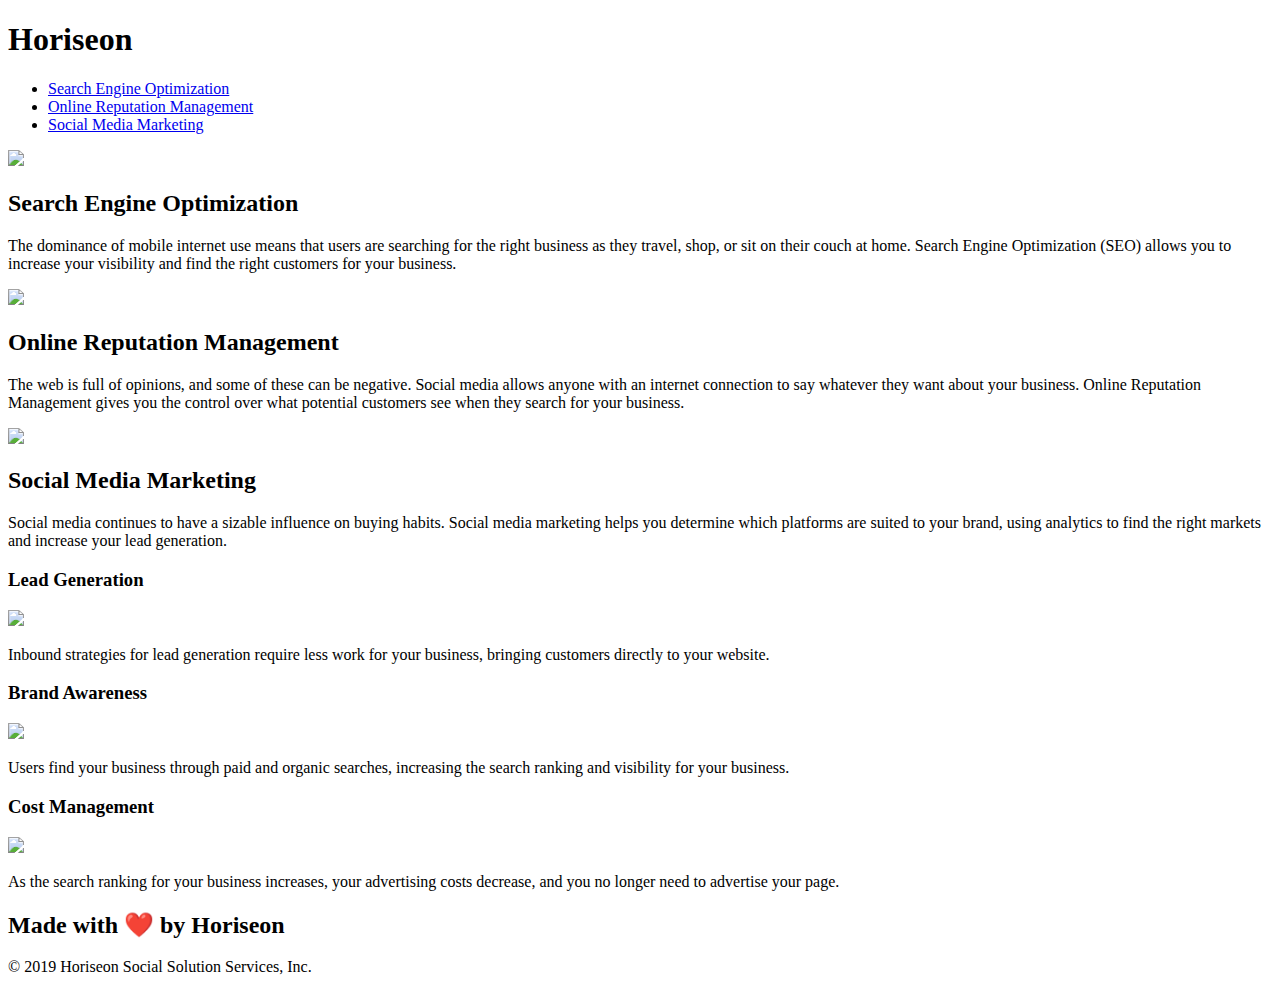
==== Develop/index.html @ 0fa63cc2 "changed the title to be more descriptive" ====
<!DOCTYPE html>
<html lang="en-us">

<head>
    <meta charset="UTF-8" />
    <link rel="stylesheet" href="./assets/css/style.css">
    <title>Horiseon Digital Marketing Website</title>
</head>

<body>
    <div class="header">
        <h1>Hori<span class="seo">seo</span>n</h1>
        <div>
            <ul>
                <li>
                    <a href="#search-engine-optimization">Search Engine Optimization</a>
                </li>
                <li>
                    <a href="#online-reputation-management">Online Reputation Management</a>
                </li>
                <li>
                    <a href="#social-media-marketing">Social Media Marketing</a>
                </li>
            </ul>
        </div>
    </div>
    <div class="hero"></div>
    <div class="content">
        <div class="search-engine-optimization">
            <img src="./assets/images/search-engine-optimization.jpg" class="float-left" />
            <h2>Search Engine Optimization</h2>
            <p>
                The dominance of mobile internet use means that users are searching for the right business as they travel, shop, or sit on their couch at home. Search Engine Optimization (SEO) allows you to increase your visibility and find the right customers for your business.
            </p>
        </div>
        <div id="online-reputation-management" class="online-reputation-management">
            <img src="./assets/images/online-reputation-management.jpg" class="float-right" />
            <h2>Online Reputation Management</h2>
            <p>
                The web is full of opinions, and some of these can be negative. Social media allows anyone with an internet connection to say whatever they want about your business. Online Reputation Management gives you the control over what potential customers see when they search for your business.
            </p>
        </div>
        <div id="social-media-marketing" class="social-media-marketing">
            <img src="./assets/images/social-media-marketing.jpg" class="float-left" />
            <h2>Social Media Marketing</h2>
            <p>
                Social media continues to have a sizable influence on buying habits. Social media marketing helps you determine which platforms are suited to your brand, using analytics to find the right markets and increase your lead generation.
            </p>
        </div>
    </div>
    <div class="benefits">
        <div class="benefit-lead">
            <h3>Lead Generation</h3>
            <img src="./assets/images/lead-generation.png" />
            <p>
                Inbound strategies for lead generation require less work for your business, bringing customers directly to your website.
            </p>
        </div>
        <div class="benefit-brand">
            <h3>Brand Awareness</h3>
            <img src="./assets/images/brand-awareness.png" />
            <p>
                Users find your business through paid and organic searches, increasing the search ranking and visibility for your business.
            </p>
        </div>
        <div class="benefit-cost">
            <h3>Cost Management</h3>
            <img src="./assets/images/cost-management.png"></img>
            <p>
                As the search ranking for your business increases, your advertising costs decrease, and you no longer need to advertise your page.
            </p>
        </div>
    </div>
    <div class="footer">
        <h2>Made with ❤️️ by Horiseon</h2>
        <p>
            &copy; 2019 Horiseon Social Solution Services, Inc.
        </p>
    </div>
</body>

</html>
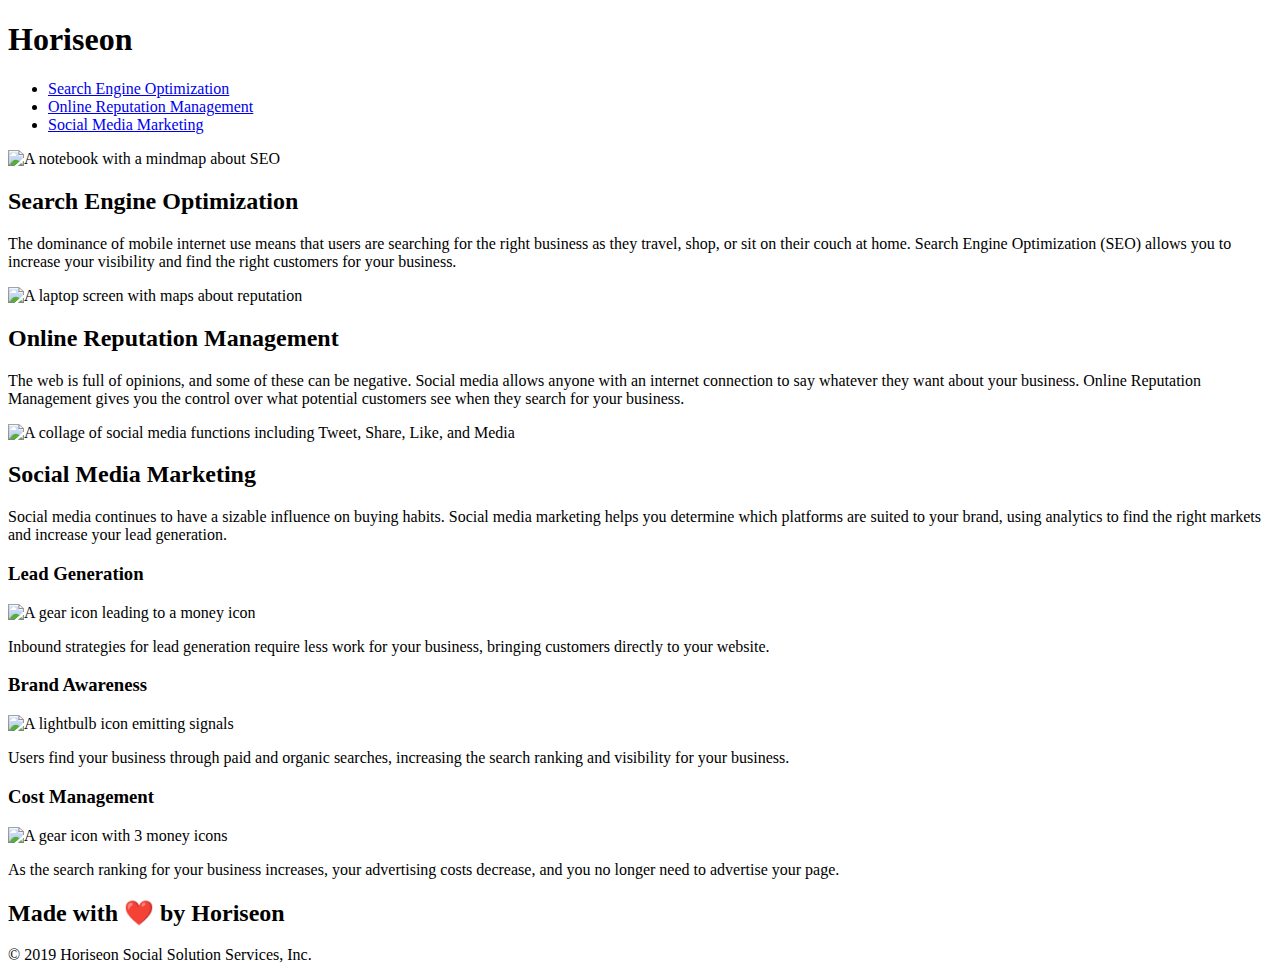
==== commit 298b3083: "removed unnecessary closing tag for <img>" ====
--- a/Develop/index.html
+++ b/Develop/index.html
@@ -8,6 +8,7 @@
 </head>
 
 <body>
+    <header>
     <div class="header">
         <h1>Hori<span class="seo">seo</span>n</h1>
         <div>
@@ -24,24 +25,26 @@
             </ul>
         </div>
     </div>
+    </header>
+    <main>
     <div class="hero"></div>
     <div class="content">
         <div class="search-engine-optimization">
-            <img src="./assets/images/search-engine-optimization.jpg" class="float-left" />
+            <img src="./assets/images/search-engine-optimization.jpg" class="float-left" alt="A notebook with a mindmap about SEO">
             <h2>Search Engine Optimization</h2>
             <p>
                 The dominance of mobile internet use means that users are searching for the right business as they travel, shop, or sit on their couch at home. Search Engine Optimization (SEO) allows you to increase your visibility and find the right customers for your business.
             </p>
         </div>
         <div id="online-reputation-management" class="online-reputation-management">
-            <img src="./assets/images/online-reputation-management.jpg" class="float-right" />
+            <img src="./assets/images/online-reputation-management.jpg" class="float-right" alt="A laptop screen with maps about reputation">
             <h2>Online Reputation Management</h2>
             <p>
                 The web is full of opinions, and some of these can be negative. Social media allows anyone with an internet connection to say whatever they want about your business. Online Reputation Management gives you the control over what potential customers see when they search for your business.
             </p>
         </div>
         <div id="social-media-marketing" class="social-media-marketing">
-            <img src="./assets/images/social-media-marketing.jpg" class="float-left" />
+            <img src="./assets/images/social-media-marketing.jpg" class="float-left" alt="A collage of social media functions including Tweet, Share, Like, and Media">
             <h2>Social Media Marketing</h2>
             <p>
                 Social media continues to have a sizable influence on buying habits. Social media marketing helps you determine which platforms are suited to your brand, using analytics to find the right markets and increase your lead generation.
@@ -51,32 +54,35 @@
     <div class="benefits">
         <div class="benefit-lead">
             <h3>Lead Generation</h3>
-            <img src="./assets/images/lead-generation.png" />
+            <img src="./assets/images/lead-generation.png" alt="A gear icon leading to a money icon">
             <p>
                 Inbound strategies for lead generation require less work for your business, bringing customers directly to your website.
             </p>
         </div>
         <div class="benefit-brand">
             <h3>Brand Awareness</h3>
-            <img src="./assets/images/brand-awareness.png" />
+            <img src="./assets/images/brand-awareness.png" alt="A lightbulb icon emitting signals">
             <p>
                 Users find your business through paid and organic searches, increasing the search ranking and visibility for your business.
             </p>
         </div>
         <div class="benefit-cost">
             <h3>Cost Management</h3>
-            <img src="./assets/images/cost-management.png"></img>
+            <img src="./assets/images/cost-management.png" alt="A gear icon with 3 money icons">
             <p>
                 As the search ranking for your business increases, your advertising costs decrease, and you no longer need to advertise your page.
             </p>
         </div>
     </div>
+    </main>
+    <footer>
     <div class="footer">
         <h2>Made with ❤️️ by Horiseon</h2>
         <p>
             &copy; 2019 Horiseon Social Solution Services, Inc.
         </p>
     </div>
+    </footer>
 </body>
 
 </html>